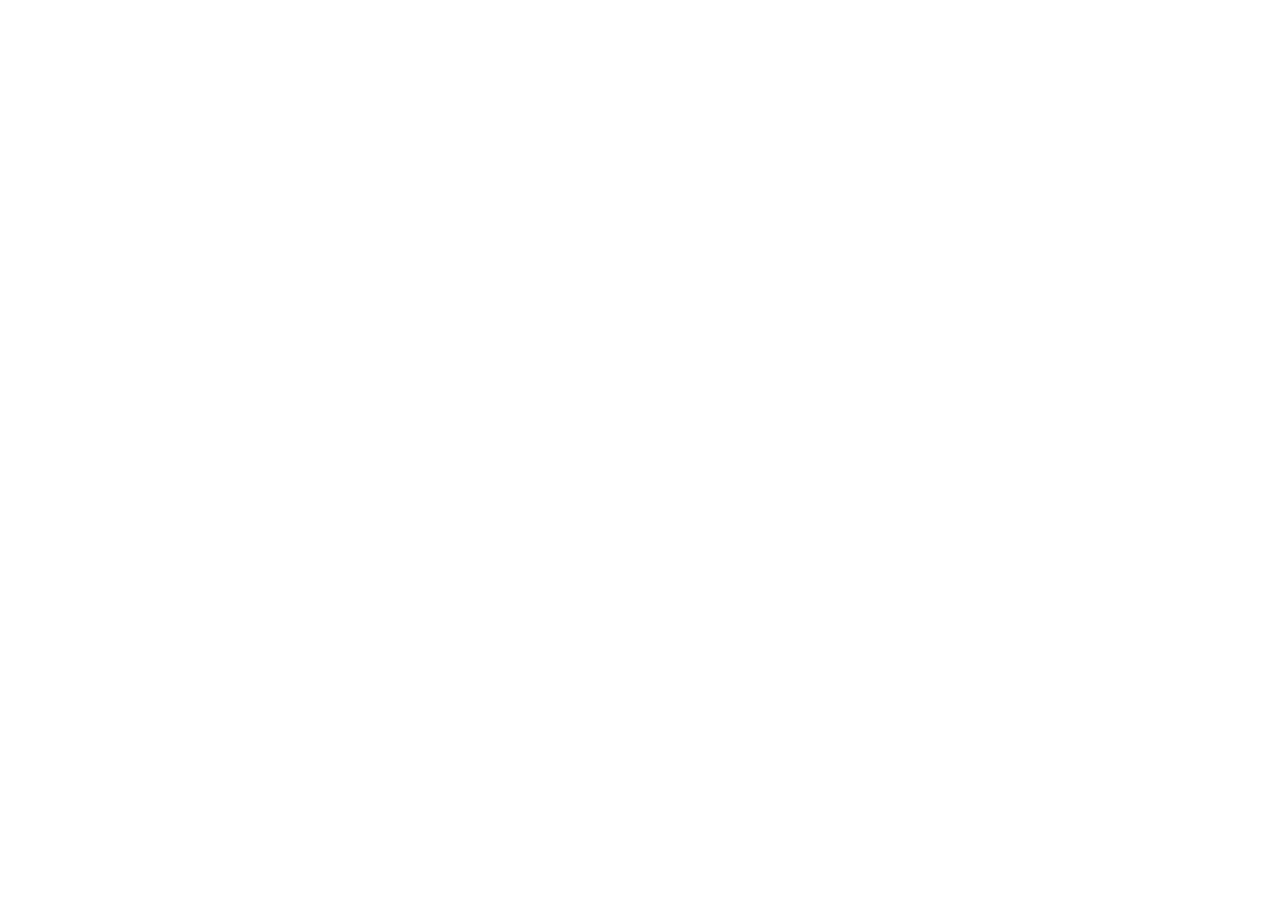
==== main.html @ 1f21fb31 "Start" ====
<!DOCTYPE html>
<html lang="en">
<head>
    <meta charset="UTF-8">
    <meta name="viewport" content="width=device-width, initial-scale=1.0">
    <title>My empty website</title>
</head>
<body>
    
</body>
</html>
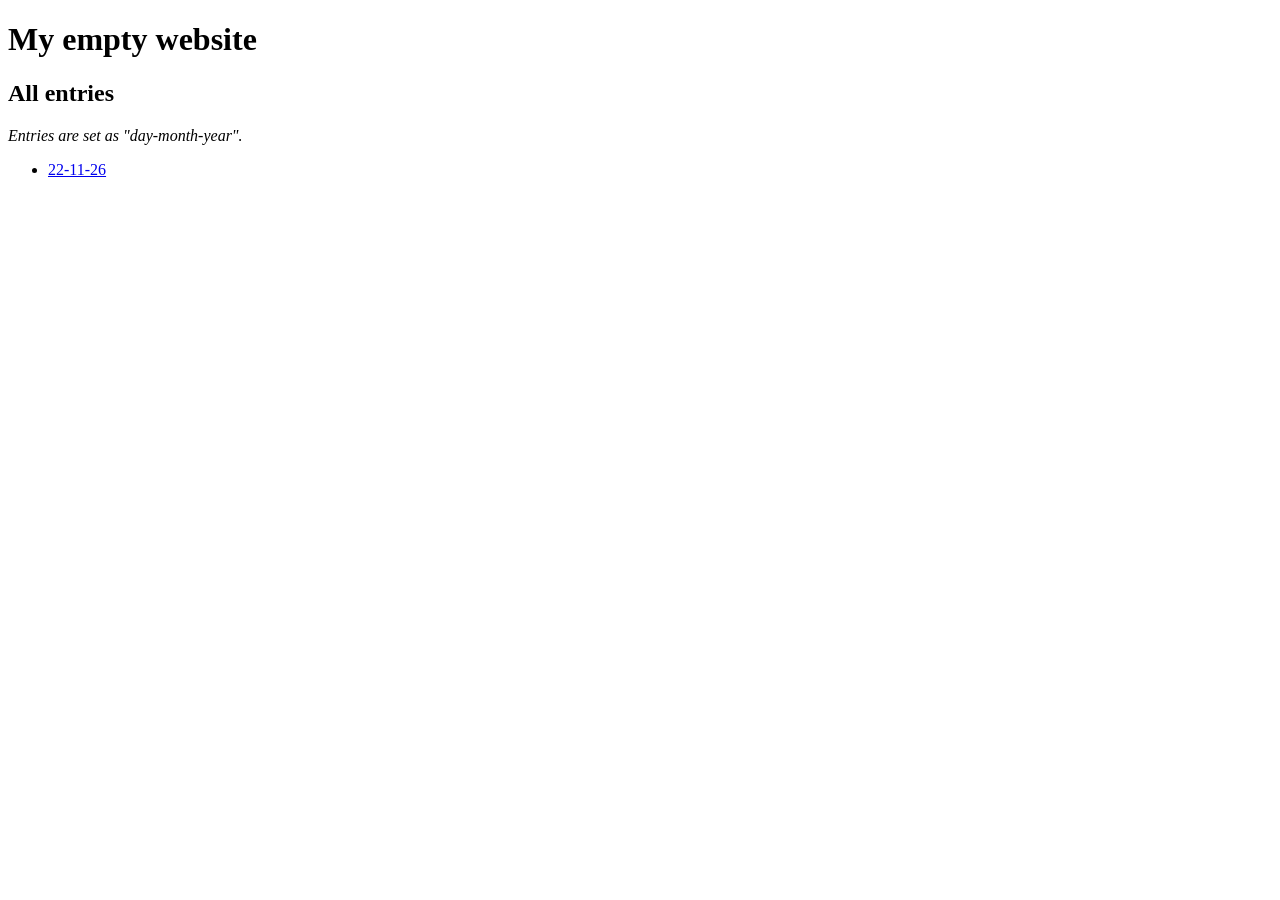
==== commit 790f3c7d: "Updated front page and added one new entry, 22-11-26" ====
--- a/main.html
+++ b/main.html
@@ -6,6 +6,14 @@
     <title>My empty website</title>
 </head>
 <body>
-    
+    <h1>My empty website</h1>
+    <h2>All entries</h2>
+    <p><i>Entries are set as "day-month-year".</i></p>
+    <ul id="entry_list">
+        <li><a href="./entries/22-11-26.html">22-11-26</a></li>
+    </ul>
+    <script>
+        let entry_list = document.getElementById("entry_list");
+    </script>
 </body>
 </html>
